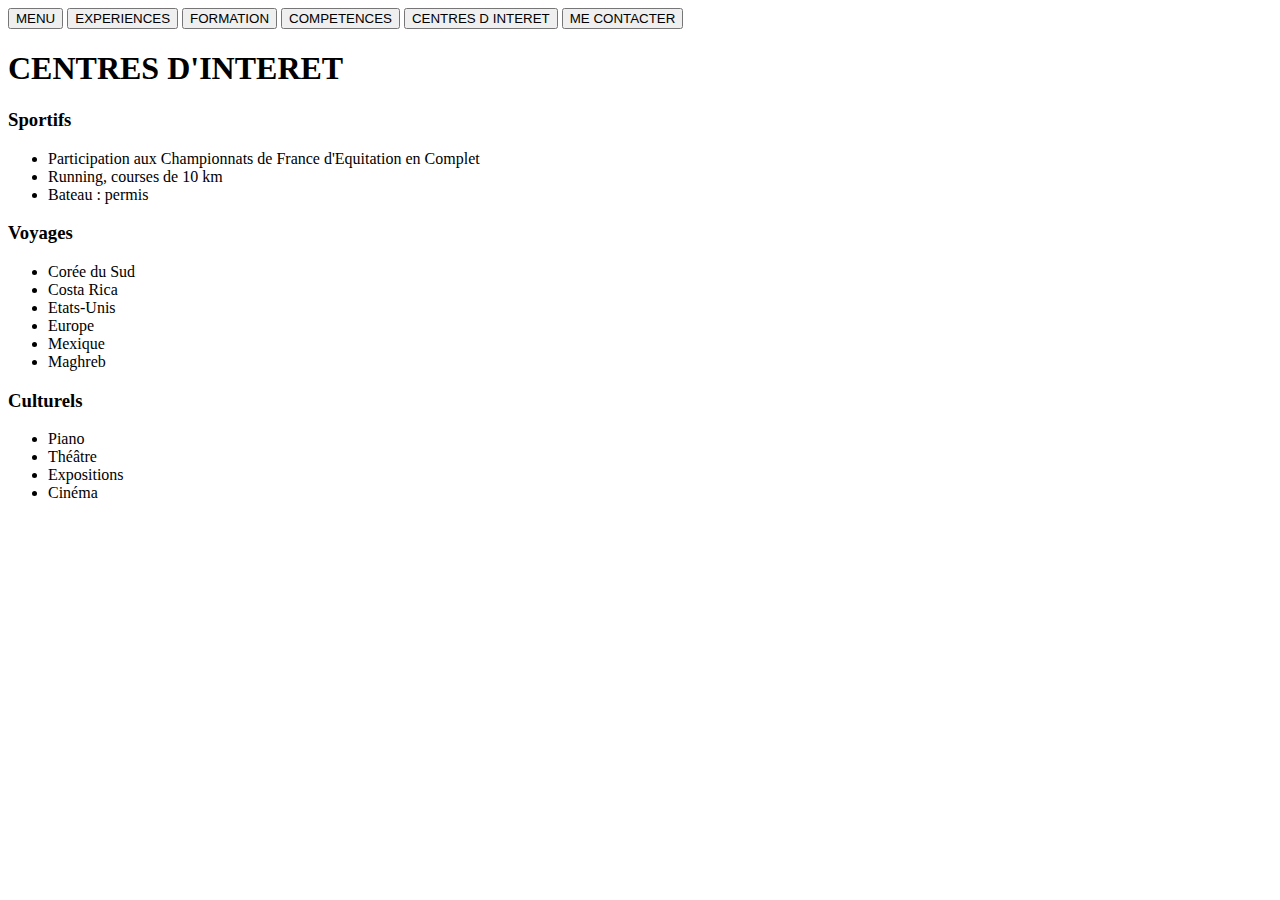
==== centres_d_interet.html @ 0538f90a "mon deuxieme commit" ====
<!DOCTYPE html>
<html>
    <head>
        <meta charset="utf-8" />
        <title>CV Diane de Dieuleveult</title>
    </head>

    <body>
        <header>
            <nav>
                <a href ="index.html"><input type="submit" id='submit' value='MENU'></a>
                <a href ="experiences.html"><input type="submit" id='submit' value='EXPERIENCES'></a>
                <a href ="formations.html"><input type="submit" id='submit' value='FORMATION'></a>
                <a href ="competences.html"><input type="submit" id='submit' value='COMPETENCES'></a> 
                <a href ="centres_d_interet.html"><input type="submit" id='submit' value='CENTRES D INTERET'></a>
                <a href ="me_contacter.html"><input type="submit" id='submit' value='ME CONTACTER'></a>           
            </nav>
             <h1>CENTRES D'INTERET</h1>
         </header>
    </body>

    <main>
        <article>
            <header>
                <h3>Sportifs</h3>
            </header>
            <ul>
                <li> Participation aux Championnats de France d'Equitation en Complet</li>
                <li> Running, courses de 10 km</li>
                <li> Bateau : permis </li>
            </ul>
        </article>

        <article>
            <header>
                <h3>Voyages</h3>
            </header>
            <ul>
                <li> Corée du Sud</li>
                <li> Costa Rica</li>
                <li> Etats-Unis</li>
                <li>Europe</li>
                <li>Mexique</li>
                <li>Maghreb</li>
            </ul>
        </article>

        <article>
            <header>
                <h3>Culturels</h3>
            </header>
            <ul>
                <li> Piano</li>
                <li> Théâtre</li>
                <li> Expositions</li>
                <li>Cinéma</li>
            </ul>
        </article>
    </main>
</html>
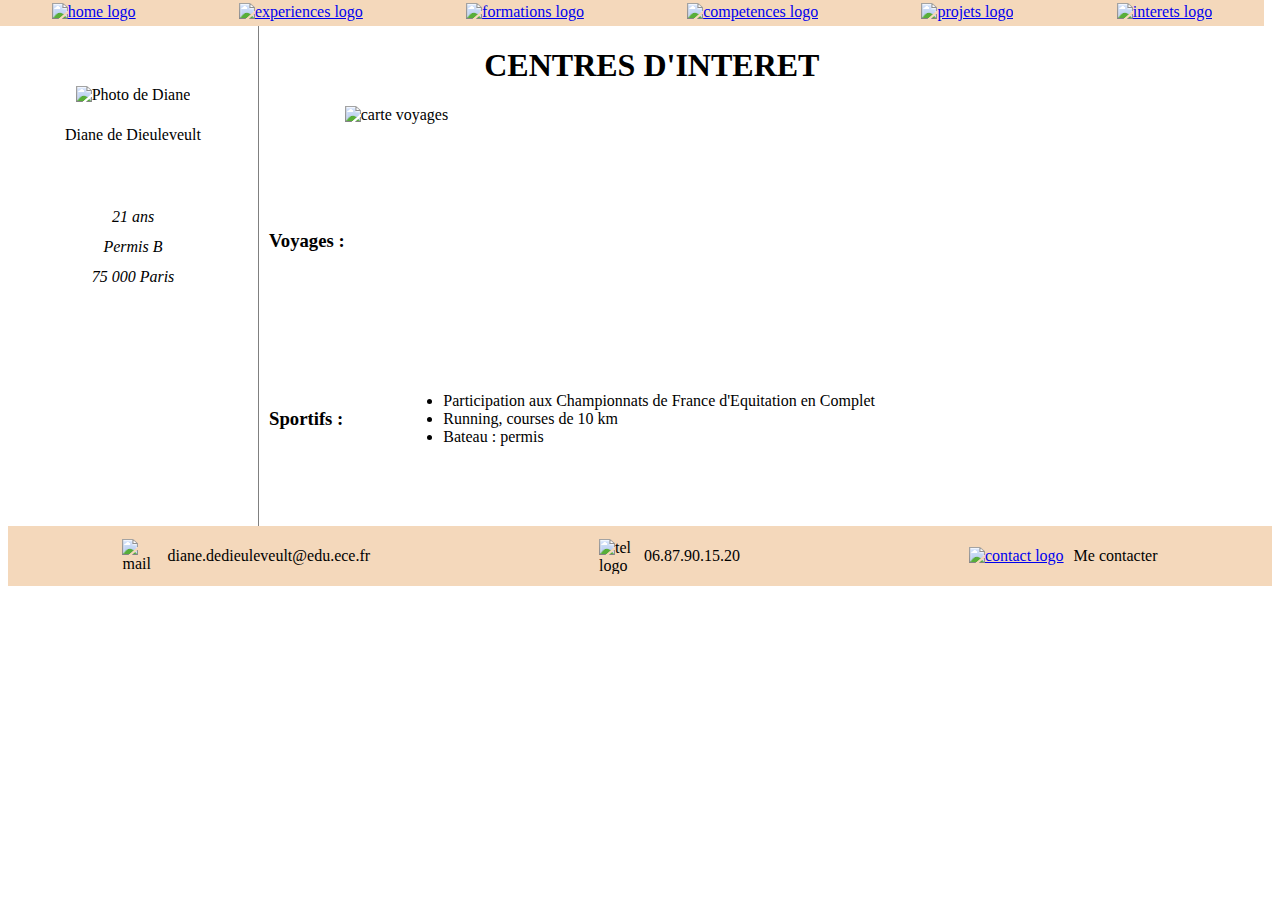
==== commit 4051e10a: "commit 3" ====
--- a/centres_d_interet.html
+++ b/centres_d_interet.html
@@ -2,59 +2,61 @@
 <html>
     <head>
         <meta charset="utf-8" />
+        <link rel="stylesheet" href="style.css" />
         <title>CV Diane de Dieuleveult</title>
     </head>
 
     <body>
-        <header>
-            <nav>
-                <a href ="index.html"><input type="submit" id='submit' value='MENU'></a>
-                <a href ="experiences.html"><input type="submit" id='submit' value='EXPERIENCES'></a>
-                <a href ="formations.html"><input type="submit" id='submit' value='FORMATION'></a>
-                <a href ="competences.html"><input type="submit" id='submit' value='COMPETENCES'></a> 
-                <a href ="centres_d_interet.html"><input type="submit" id='submit' value='CENTRES D INTERET'></a>
-                <a href ="me_contacter.html"><input type="submit" id='submit' value='ME CONTACTER'></a>           
-            </nav>
-             <h1>CENTRES D'INTERET</h1>
-         </header>
+        <nav>
+            <a href ="index.html"><img src="images/homes.png" width="34" height="34" alt="home logo"/></a>
+            <a href ="experiences.html"><img src="images/experiences.png" width="35" height="35" alt="experiences logo"/></a>
+            <a href ="formations.html"><img src="images/formations.png" width="35" height="35" alt="formations logo"/></a>
+            <a href ="competences.html"><img src="images/competences.svg" width="35" height="35" alt="competences logo"/></a>
+            <a href ="projets.html"><img src="images/projets.png" width="35" height="35" alt="projets logo"/></a>
+            <a href ="centres_d_interet.html"><img src="images/interets.png" width="35" height="35" alt="interets logo"/></a>
+        </nav>
+
+        <main>
+            <aside class="gauche">  
+                <header class="me">
+                    <img src="images/photo_ID.jpg" width="135" height="170"alt="Photo de Diane" /><br />
+                    <p>Diane de Dieuleveult </p>
+                </header>
+                <p> 
+                    <em> 21 ans <br/>
+                    Permis B <br/>
+                    75 000  Paris </em>
+                </p>
+            </aside>
+            <article class="titre">
+                <header>
+                    <h1>CENTRES D'INTERET</h1> 
+                </header>
+                <article class="formations">
+                    <header>
+                        <h3>Voyages :</h3>
+                    </header>
+                    <img src="images/voyages.JPG" width="700" height="270"alt="carte voyages" >
+                </article>
+                
+                <article class="formations">
+                    <header>
+                        <h3>Sportifs :</h3>
+                    </header>
+                    <ul>
+                        <li> Participation aux Championnats de France d'Equitation en Complet</li>
+                        <li> Running, courses de 10 km</li>
+                        <li> Bateau : permis </li>
+                    </ul>
+                </article>
+                
+            </article>
+        </main>           
+        <footer>
+            <article><img src="images/mail.png" width="35" height="35" alt="mail logo"/> <p>diane.dedieuleveult@edu.ece.fr</p></article>
+            <article><img src="images/tel.png" width="35" height="35" alt="tel logo"/> <p>06.87.90.15.20</p></article>
+            <article><a href ="me_contacter.html"><img src="images/contact.png" width="35" height="35" alt="contact logo"/></a><p> Me contacter  </p></article>
+        </footer>
     </body>
-
-    <main>
-        <article>
-            <header>
-                <h3>Sportifs</h3>
-            </header>
-            <ul>
-                <li> Participation aux Championnats de France d'Equitation en Complet</li>
-                <li> Running, courses de 10 km</li>
-                <li> Bateau : permis </li>
-            </ul>
-        </article>
-
-        <article>
-            <header>
-                <h3>Voyages</h3>
-            </header>
-            <ul>
-                <li> Corée du Sud</li>
-                <li> Costa Rica</li>
-                <li> Etats-Unis</li>
-                <li>Europe</li>
-                <li>Mexique</li>
-                <li>Maghreb</li>
-            </ul>
-        </article>
-
-        <article>
-            <header>
-                <h3>Culturels</h3>
-            </header>
-            <ul>
-                <li> Piano</li>
-                <li> Théâtre</li>
-                <li> Expositions</li>
-                <li>Cinéma</li>
-            </ul>
-        </article>
-    </main>
+        
 </html>--- a/style.css
+++ b/style.css
@@ -0,0 +1,156 @@
+body
+{
+    background-color: white;
+
+}
+.right
+{
+    width: 100%;
+}
+main{
+    display: flex;
+}
+nav
+{
+    background-color:#F4D8BB;
+    width:100%;
+    display: flex;
+    justify-content: space-around;
+    margin-top: -10px;
+    margin-left: -8px;
+    margin-right: -18px;
+}
+
+nav img
+{
+    margin:5px;
+}
+
+.gauche 
+{
+    border-right:1px solid grey;
+    width: 250px;
+    height: 500px;
+    text-align: center;
+
+}
+
+.me
+{
+    padding-top:60px;
+    padding-bottom: 20px;
+}
+
+.gauche p
+{
+    line-height: 30px;
+}
+
+.titre h1{
+    text-align: center;
+}
+
+.annonce
+{
+    text-align: center;
+    margin-top: 100px;
+    margin-left: auto;
+    margin-right: auto;
+    height: 200px;
+    border:1px solid black;
+}
+
+.experiences 
+{
+    display: flex;
+    text-align: left;
+}
+
+.experiences li{
+    margin-left: 30px;
+}
+
+.formations
+{
+    display:flex;
+    text-align: left;
+    margin-left: 10px;
+    align-items: center;
+}
+
+.formations li{
+    margin-left: 60px;
+}
+
+.conteneur
+{
+    display: flex;
+    justify-content: space-around;
+    align-items: top;
+    margin-top: 50px;
+    
+}
+
+.langues header
+{
+    margin-left: 60px;
+}
+
+figure { 
+    text-align: center;
+    font-size: smaller;
+    text-indent: 0; 
+}
+
+.competences
+{
+    display: table;
+}
+
+.competences figcaption {
+    display: table-caption;
+    caption-side: top;
+    }
+
+.contact
+{
+    margin-left: 70px;
+}
+
+.projets
+{
+    margin-left: 50px;
+}
+
+
+footer
+{
+    height: 60px;
+    background-color: #F4D8BB;
+    display: flex;
+    flex-direction: vertical;
+    justify-content: space-around;
+    align-items: center;
+}
+
+footer article
+{
+    display: flex;
+    align-items: center;
+}
+
+footer article p{
+    margin-left: 10px;
+}
+
+.mon_image
+{
+    width: 266px;
+    height: 176px;
+    transition:1s;
+}
+.mon_image:hover
+{
+    width: 400px;
+    height: 310px;
+}